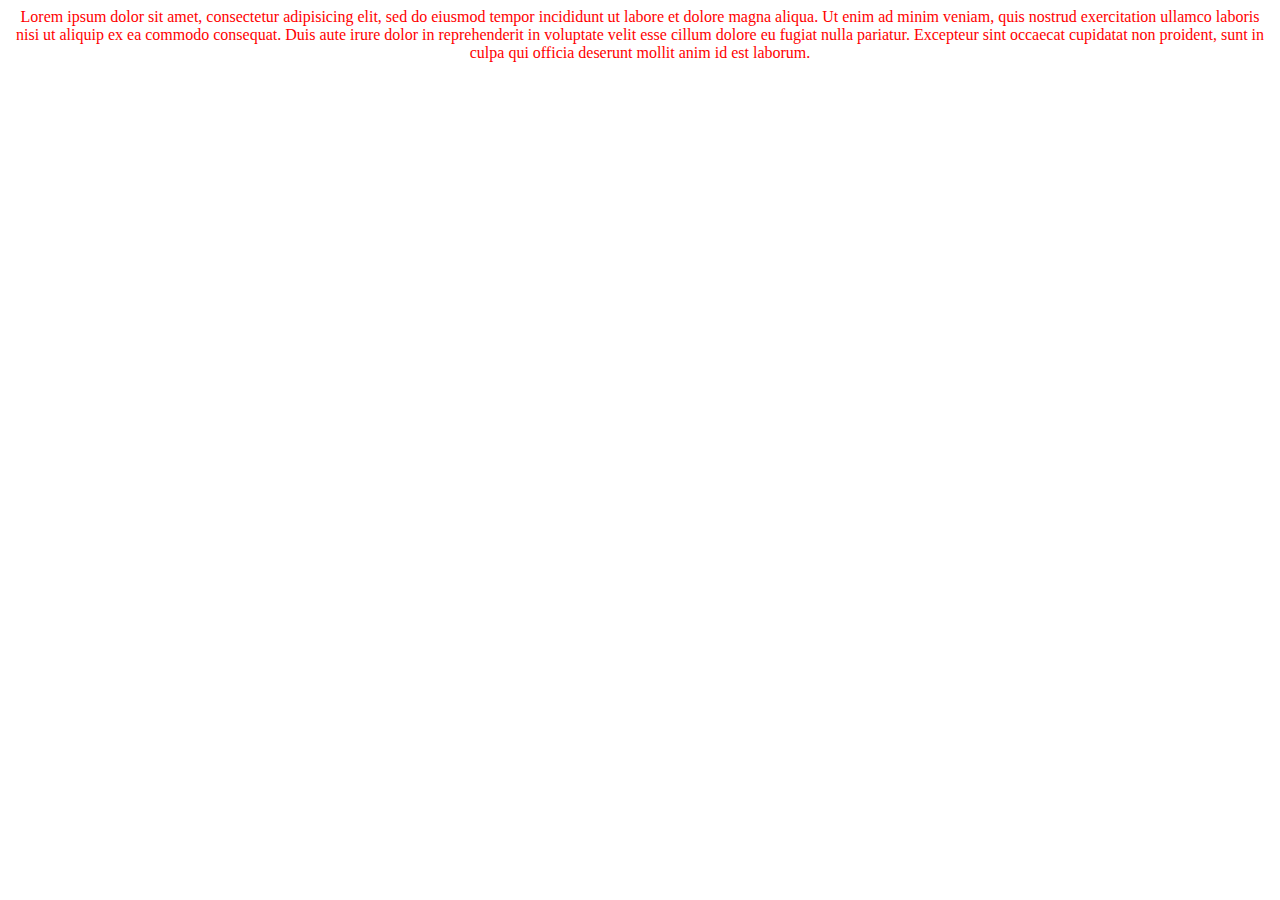
==== openingday/index.html @ 071a00cb "syncing my new repository" ====
<html>
<head>
	<link rel="stylesheet" type="text/css" href="css/style.css">
	<title>Opening Day Brewing Co.</title>
</head>
<body>

	<p>Lorem ipsum dolor sit amet, consectetur adipisicing elit, sed do eiusmod
	tempor incididunt ut labore et dolore magna aliqua. Ut enim ad minim veniam,
	quis nostrud exercitation ullamco laboris nisi ut aliquip ex ea commodo
	consequat. Duis aute irure dolor in reprehenderit in voluptate velit esse
	cillum dolore eu fugiat nulla pariatur. Excepteur sint occaecat cupidatat non
	proident, sunt in culpa qui officia deserunt mollit anim id est laborum.</p>

</body>
</html>
---- openingday/css/style.css ----
p {text-align: center;
	color: red;

}
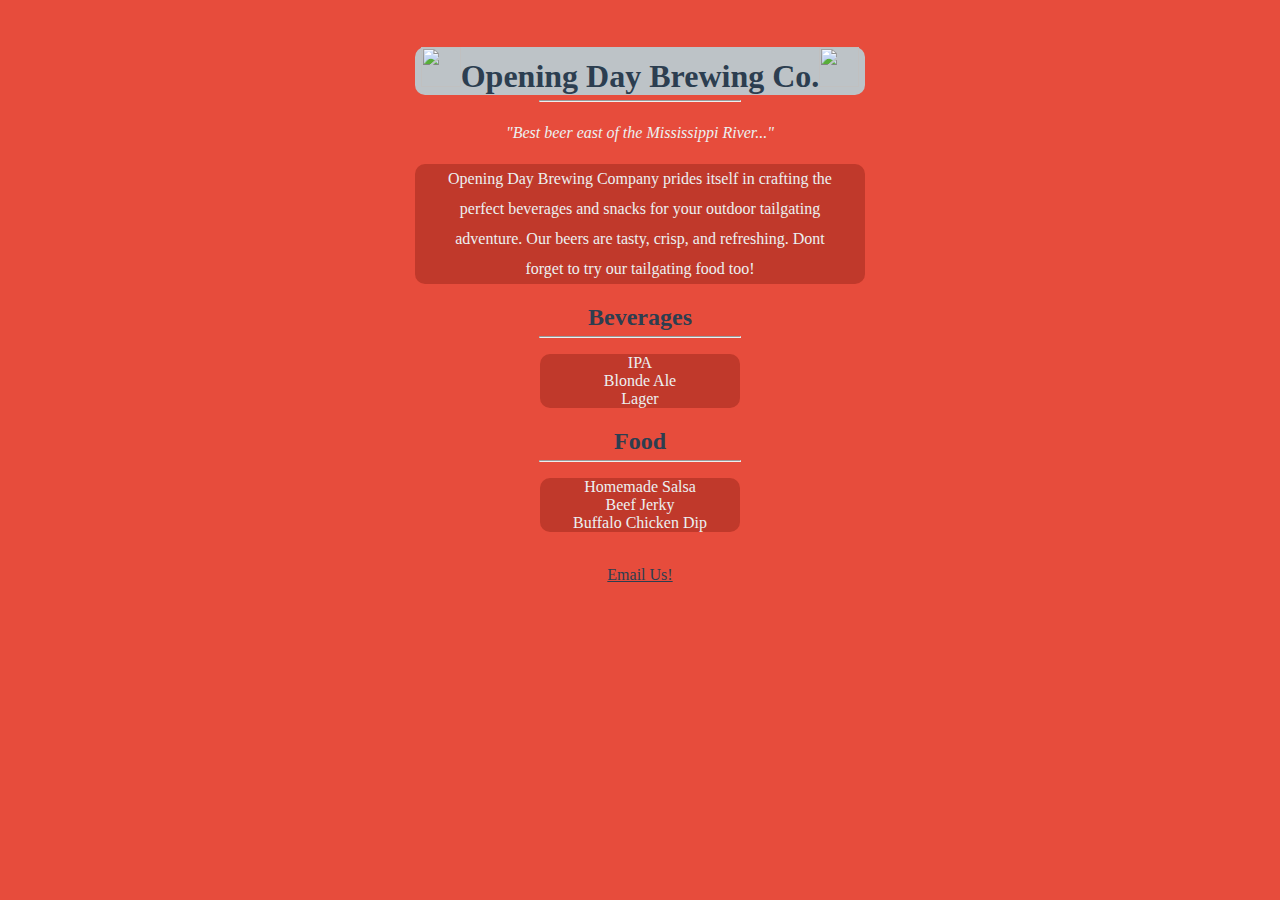
==== commit aefad845: "Update html and css" ====
--- a/openingday/index.html
+++ b/openingday/index.html
@@ -3,14 +3,39 @@
 	<link rel="stylesheet" type="text/css" href="css/style.css">
 	<title>Opening Day Brewing Co.</title>
 </head>
+
 <body>
 
-	<p>Lorem ipsum dolor sit amet, consectetur adipisicing elit, sed do eiusmod
-	tempor incididunt ut labore et dolore magna aliqua. Ut enim ad minim veniam,
-	quis nostrud exercitation ullamco laboris nisi ut aliquip ex ea commodo
-	consequat. Duis aute irure dolor in reprehenderit in voluptate velit esse
-	cillum dolore eu fugiat nulla pariatur. Excepteur sint occaecat cupidatat non
-	proident, sunt in culpa qui officia deserunt mollit anim id est laborum.</p>
-
+	<br>
+	
+	<div id="header"><h1><img src="http://images.clipartpanda.com/clip-art-amercan-flag-star-clip-art-coat-hanger-mobile.png">Opening Day Brewing Co.<img src="http://images.clipartpanda.com/clip-art-amercan-flag-star-clip-art-coat-hanger-mobile.png"></h1></div>
+	<hr>
+	<p id="slogan">"Best beer east of the Mississippi River..."</p>
+	<div id="description">
+	<p>Opening Day Brewing Company prides itself in crafting the perfect beverages and snacks for your  outdoor tailgating adventure. Our beers are tasty, crisp, and refreshing. Dont forget to try our tailgating food too!</p>
+    </div>
+	
+	
+	<h2>Beverages</h2>
+	<hr>
+	<ul>
+		<div id="beer">
+		<li>IPA</li>
+		<li>Blonde Ale</li>
+		<li>Lager</li>
+	</div>
+	</ul>
+	
+    <h2>Food</h2>
+    <hr>
+<ul>
+	<div id="food">
+	<li>Homemade Salsa</li>
+	<li>Beef Jerky</li>
+	<li>Buffalo Chicken Dip</li>
+</div>
+</ul>
+<br>	
+<a href="mailto: david.gregory.waiter@gmail.com">Email Us!</a> 
 </body>
 </html>--- a/openingday/css/style.css
+++ b/openingday/css/style.css
@@ -1,4 +1,61 @@
+#header {background-color: #bdc3c7;
+width: 450px; margin-left: auto;
+    margin-right: auto;
+    border-radius: 10px;}
+
+
 p {text-align: center;
 	color: red;
+	line-height: 30px;
+	font-family: "Times New Roman", Times, Serif; 
+	color: #ecf0f1;
+	width: 400px;
+	margin-left: auto;
+    margin-right: auto;
+}
 
-}+#slogan {color: #ecf0f1;
+font-style: italic;}
+
+#description  {background-color: #c0392b;
+	width: 450px;
+	border-radius: 10px;
+	margin-left: auto;
+	margin-right: auto;
+}
+
+#beer  {background-color: #c0392b;
+	width: 200px;
+	border-radius: 10px;
+	margin-left: auto;
+	margin-right: auto;
+}
+
+#food  {background-color: #c0392b;
+	width: 200px;
+	border-radius: 10px;
+	margin-left: auto;
+	margin-right: auto;
+}
+h1, h2 {font-family: 'Amatic SC', cursive;
+        text-align: center;
+        margin-bottom: 5px;
+        color: #2c3e50;}
+ 
+img {width: 40px;
+ 	height: 40px;}
+
+hr {width: 200px;
+margin-top: 0px;}
+
+ul {text-align: center;
+list-style-type: none;
+padding-left: 0px;
+color: #ecf0f1;
+font-family: "Times New Roman", Times, Serif;}
+
+a {text-align: center;
+color: #2c3e50;}
+
+body {text-align: center;
+background-color: #e74c3c;}
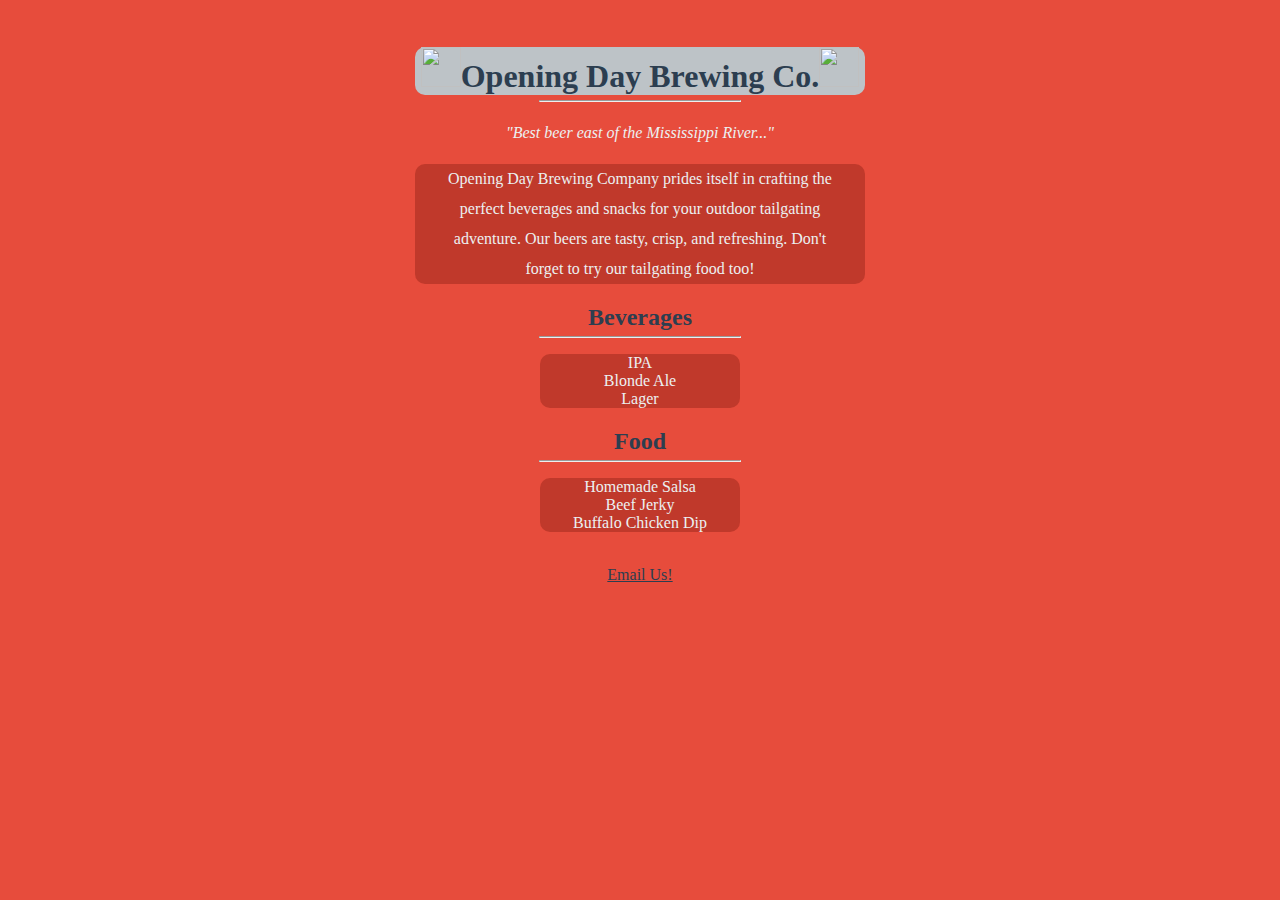
==== commit 20a632c1: "update" ====
--- a/openingday/index.html
+++ b/openingday/index.html
@@ -12,7 +12,7 @@
 	<hr>
 	<p id="slogan">"Best beer east of the Mississippi River..."</p>
 	<div id="description">
-	<p>Opening Day Brewing Company prides itself in crafting the perfect beverages and snacks for your  outdoor tailgating adventure. Our beers are tasty, crisp, and refreshing. Dont forget to try our tailgating food too!</p>
+	<p>Opening Day Brewing Company prides itself in crafting the perfect beverages and snacks for your  outdoor tailgating adventure. Our beers are tasty, crisp, and refreshing. Don't forget to try our tailgating food too!</p>
     </div>
 	
 	
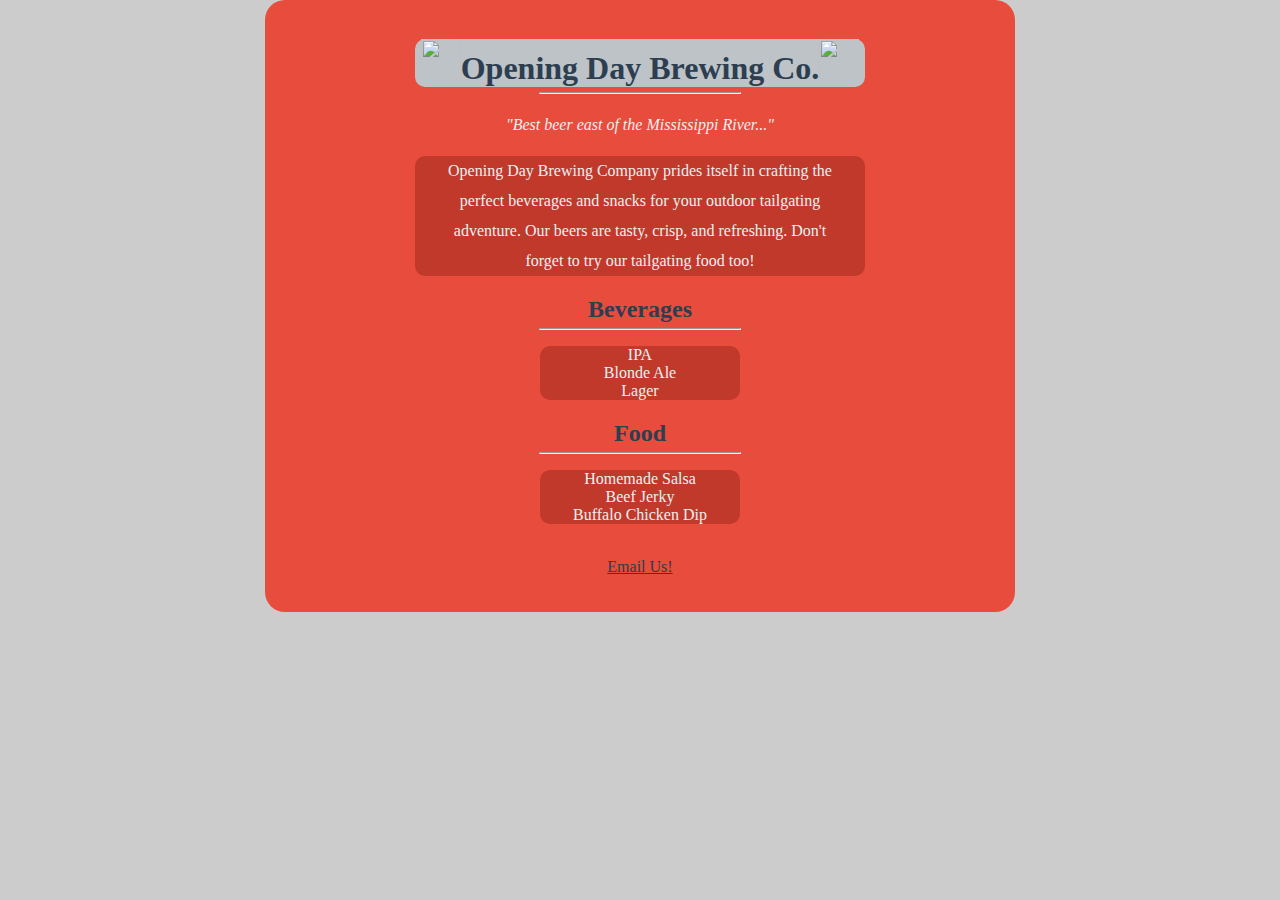
==== commit 232dbf47: "Added wrapper" ====
--- a/openingday/index.html
+++ b/openingday/index.html
@@ -5,8 +5,8 @@
 </head>
 
 <body>
-
-	<br>
+<div class="wrapper">
+<br>
 	
 	<div id="header"><h1><img src="http://images.clipartpanda.com/clip-art-amercan-flag-star-clip-art-coat-hanger-mobile.png">Opening Day Brewing Co.<img src="http://images.clipartpanda.com/clip-art-amercan-flag-star-clip-art-coat-hanger-mobile.png"></h1></div>
 	<hr>
@@ -36,6 +36,11 @@
 </div>
 </ul>
 <br>	
-<a href="mailto: david.gregory.waiter@gmail.com">Email Us!</a> 
+<a href="mailto:david.gregory.waiter@gmail.com">Email Us!</a> 
+<br>
+<br>
+<br>
+
+</div>
 </body>
 </html>--- a/openingday/css/style.css
+++ b/openingday/css/style.css
@@ -1,8 +1,18 @@
+body {text-align: center;
+background-color: #ccc;
+margin-top: 0px;
+margin-bottom: auto;}
+
+
 #header {background-color: #bdc3c7;
 width: 450px; margin-left: auto;
     margin-right: auto;
     border-radius: 10px;}
 
+.wrapper { background-color: #e74c3c; 
+           width: 750px;
+           margin: 0 auto;
+           border-radius: 20px;}
 
 p {text-align: center;
 	color: red;
@@ -57,5 +67,4 @@
 a {text-align: center;
 color: #2c3e50;}
 
-body {text-align: center;
-background-color: #e74c3c;}
+
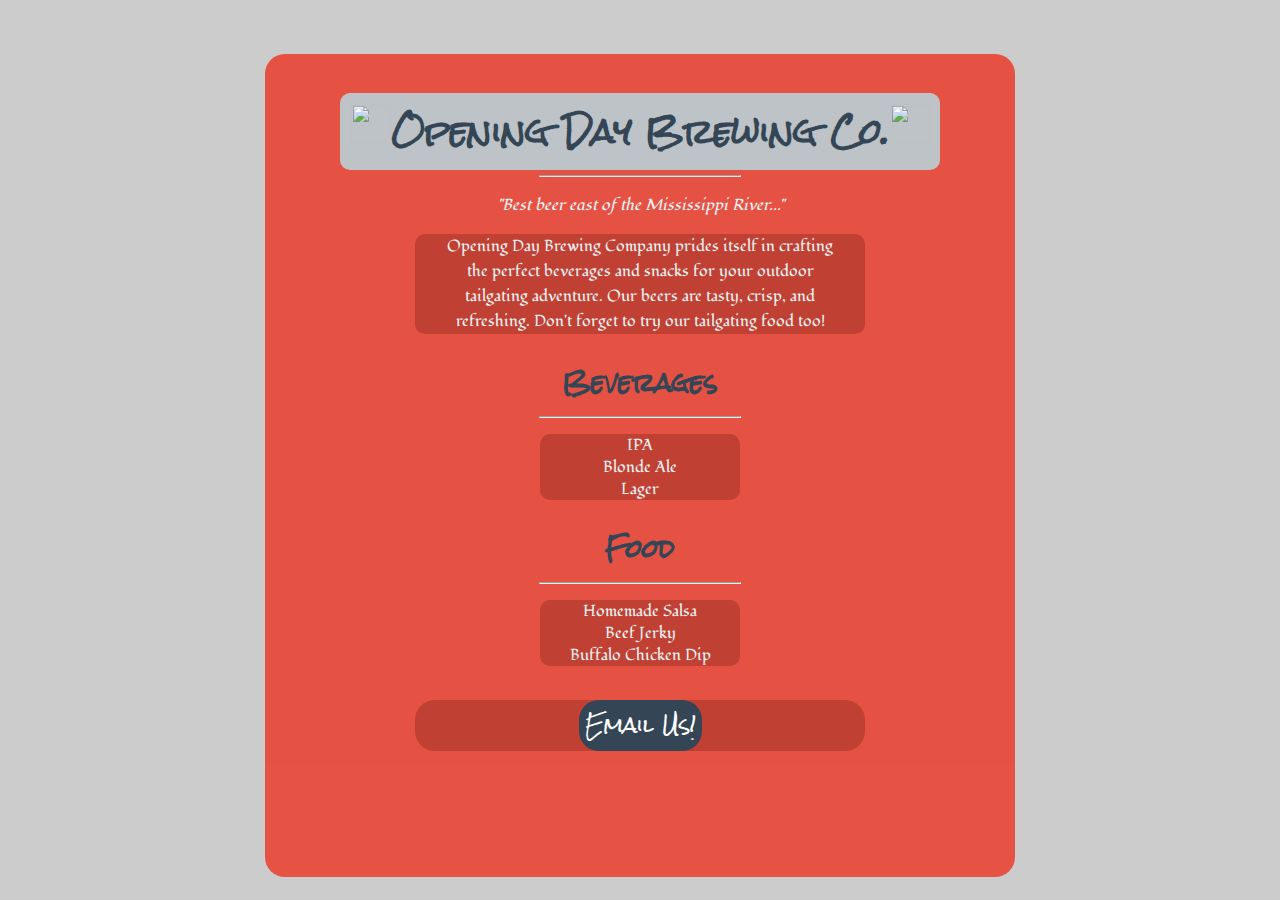
==== commit 65562455: "updates css" ====
--- a/openingday/index.html
+++ b/openingday/index.html
@@ -4,16 +4,24 @@
 	<title>Opening Day Brewing Co.</title>
 </head>
 
-<body>
+<body >
+	<br>
+	<br>
+	<br>
 <div class="wrapper">
+
+
 <br>
 	
+
 	<div id="header"><h1><img src="http://images.clipartpanda.com/clip-art-amercan-flag-star-clip-art-coat-hanger-mobile.png">Opening Day Brewing Co.<img src="http://images.clipartpanda.com/clip-art-amercan-flag-star-clip-art-coat-hanger-mobile.png"></h1></div>
 	<hr>
 	<p id="slogan">"Best beer east of the Mississippi River..."</p>
+	
 	<div id="description">
 	<p>Opening Day Brewing Company prides itself in crafting the perfect beverages and snacks for your  outdoor tailgating adventure. Our beers are tasty, crisp, and refreshing. Don't forget to try our tailgating food too!</p>
     </div>
+
 	
 	
 	<h2>Beverages</h2>
@@ -36,11 +44,16 @@
 </div>
 </ul>
 <br>	
-<a href="mailto:david.gregory.waiter@gmail.com">Email Us!</a> 
+<div id="contact">
+<a href="mailto:david.gregory.waiter@gmail.com"><button id="button" style="color:white">Email Us!</button></a>
+</div>
 <br>
 <br>
 <br>
-
+<br>
+<br>
+<br>
+<br>
 </div>
 </body>
 </html>--- a/openingday/css/style.css
+++ b/openingday/css/style.css
@@ -1,23 +1,30 @@
+@import url(http://fonts.googleapis.com/css?family=Rock+Salt);
+
+@import url(http://fonts.googleapis.com/css?family=Fondamento);
+
 body {text-align: center;
 background-color: #ccc;
 margin-top: 0px;
-margin-bottom: auto;}
+margin-bottom: auto;
+background-image: url(http://www.sidearmer.com.php53-12.ord1-1.websitetestlink.com/assets/uploads/2014/08/beer-glasses.jpg);
+}
 
 
 #header {background-color: #bdc3c7;
-width: 450px; margin-left: auto;
+    width: 600px; margin-left: auto;
     margin-right: auto;
     border-radius: 10px;}
 
 .wrapper { background-color: #e74c3c; 
            width: 750px;
            margin: 0 auto;
-           border-radius: 20px;}
+           border-radius: 20px;
+           opacity: .95;}
 
 p {text-align: center;
 	color: red;
-	line-height: 30px;
-	font-family: "Times New Roman", Times, Serif; 
+	line-height: 25px;
+	font-family: 'Fondamento', cursive; 
 	color: #ecf0f1;
 	width: 400px;
 	margin-left: auto;
@@ -47,7 +54,23 @@
 	margin-left: auto;
 	margin-right: auto;
 }
-h1, h2 {font-family: 'Amatic SC', cursive;
+
+#contact { background-color: #c0392b;
+	       width: 450px; 
+	       margin-left: auto;
+	       margin-right: auto;
+	       border-radius: 20px;
+}
+
+#button {background-color: #2c3e50;
+border-radius: 20px;
+font-size: 20px;
+margin: 0px;
+border: 0px;
+font-family: 'Rock Salt', cursive;}
+
+
+h1, h2 {font-family: 'Rock Salt', cursive;
         text-align: center;
         margin-bottom: 5px;
         color: #2c3e50;}
@@ -62,7 +85,7 @@
 list-style-type: none;
 padding-left: 0px;
 color: #ecf0f1;
-font-family: "Times New Roman", Times, Serif;}
+font-family: 'Fondamento', cursive;}
 
 a {text-align: center;
 color: #2c3e50;}
